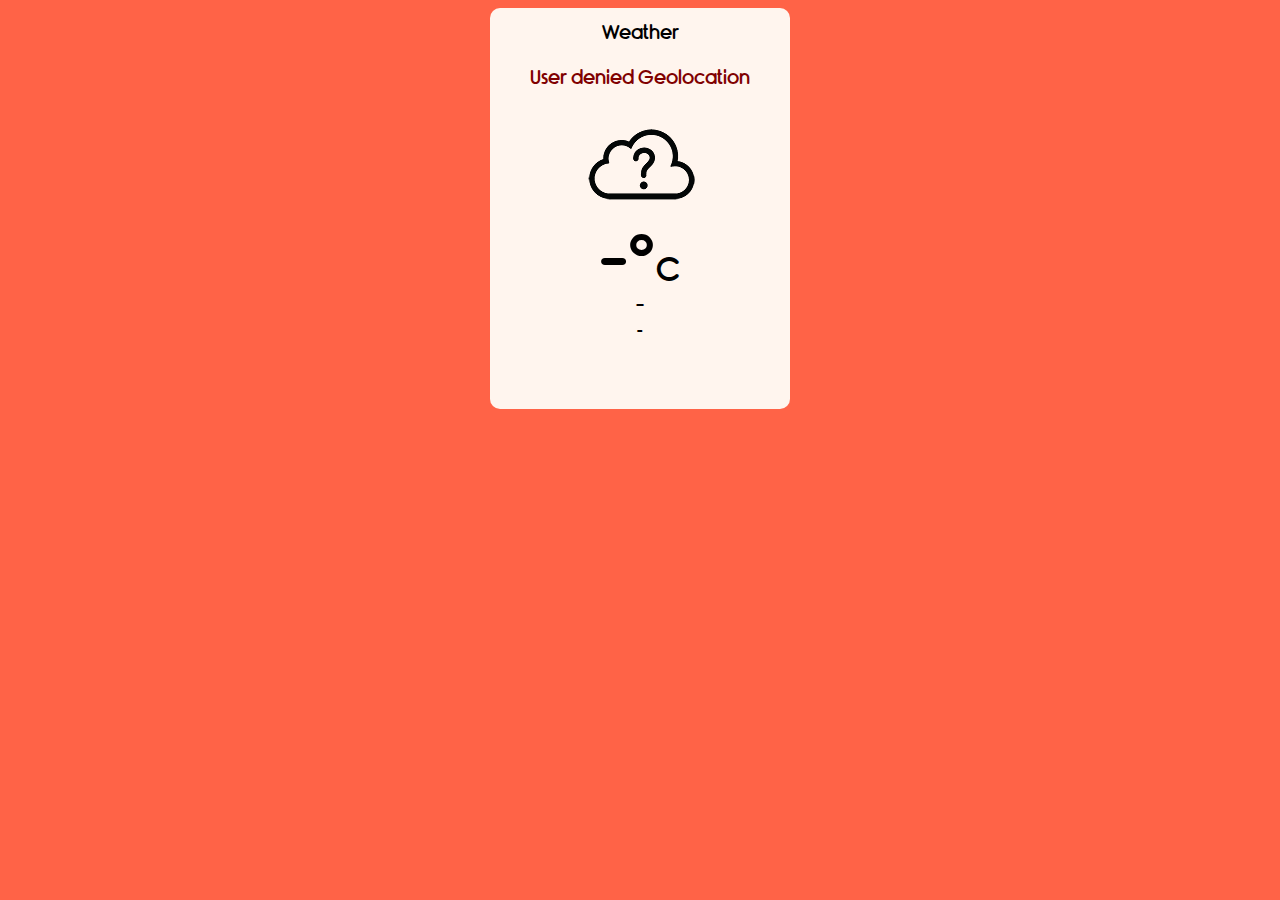
==== Project1/CombinedAPI/index.html @ 29675a27 "Merge pull request #12 from moebe-dev/Lyyte" ====
<!DOCTYPE html>
<html lang="en">

<head>
    <meta charset="UTF-8" />
    <meta name="viewport" content="width=device-width, initial-scale=1.0" />
    <title>Combined API Lyyte and Moe</title>
    <link rel="shortcut icon" type="image/png" href="icons/pine-tree.png">
    <link rel="stylesheet" href="fonts/Rimouski.css">
    <link rel="stylesheet" href="style.css">
</head>

<body>
    <div class="container">
        <div class="app-title">
            <p>Weather</p>
        </div>
        <div class="notification"></div>
        <div class="weather-container">
            <div class="weather-icon"><img src="icons/unknown.png" /></div>
            <div class="temperature-value">
                <p>-°<span>C</span></p>
            </div>
            <div class="temperature-description">
                <p>-</p>
            </div>
            <div class="location">
                <p>-</p>
            </div>
        </div>
    </div>

    <div id="Lyyte"></div>
    <script src="app.js"></script>
    <script src="https://cdnjs.cloudflare.com/ajax/libs/jquery/3.2.1/jquery.min.js"></script>
</body>

</html>
---- Project1/CombinedAPI/fonts/Rimouski.css ----
@font-face {
    font-family: 'Rimouski';
    src: url('rimouski_sb-webfont.woff2') format('woff2'),
        url('rimouski_sb-webfont.woff') format('woff');
    font-weight: normal;
    font-style: normal;
}
---- Project1/CombinedAPI/style.css ----
* {
    font-family: "Rimouski";
}

body {
    background-color: tomato;
}

.container {
    width: 300px;
    background-color:seashell;

    display: block;
    margin: 0 auto;

    border-radius: 10px;
    padding-bottom: 50px;
}

.app-title {
    width: 300px;
    height: 50px;
    border-radius: 10px 10px 0 0;
}

.app-title p {
    text-align: center;
    padding: 15px;
    margin: 0 auto;
    font-size: 1.2em;
    color: black;
}

.notification {
    background-color: seashell;
    display: none;
}

.notification p {
    color: maroon;
    font-size: 1.2em;
    margin: 0;
    text-align: center;
    padding: 10px 0;
}

.weather-container {
    width: 300px;
    height: 260px;
    background-color:seashell;
}

.weather-icon {
    width: 300px;
    height: 128px;
}

.weather-icon img {
    display: block;
    margin: 0 auto;
}

.temperature-value {
    width: 300px;
    height: 60px;
}

.temperature-value p {
    padding: 0;
    margin: 0;
    color: black;
    font-size: 4em;
    text-align: center;
    cursor: pointer;
}

.temperature-value span {
    color: black;
    font-size: 0.5em;
}

.temperature-description p {
    padding: 8px;
    margin: 0;
    color: black;
    text-align: center;
    font-size: 1.2em;
}

.location p {
    margin: 0;
    padding: 0;
    color: black;
    text-align: center;
    font-size: 0.8em;
}
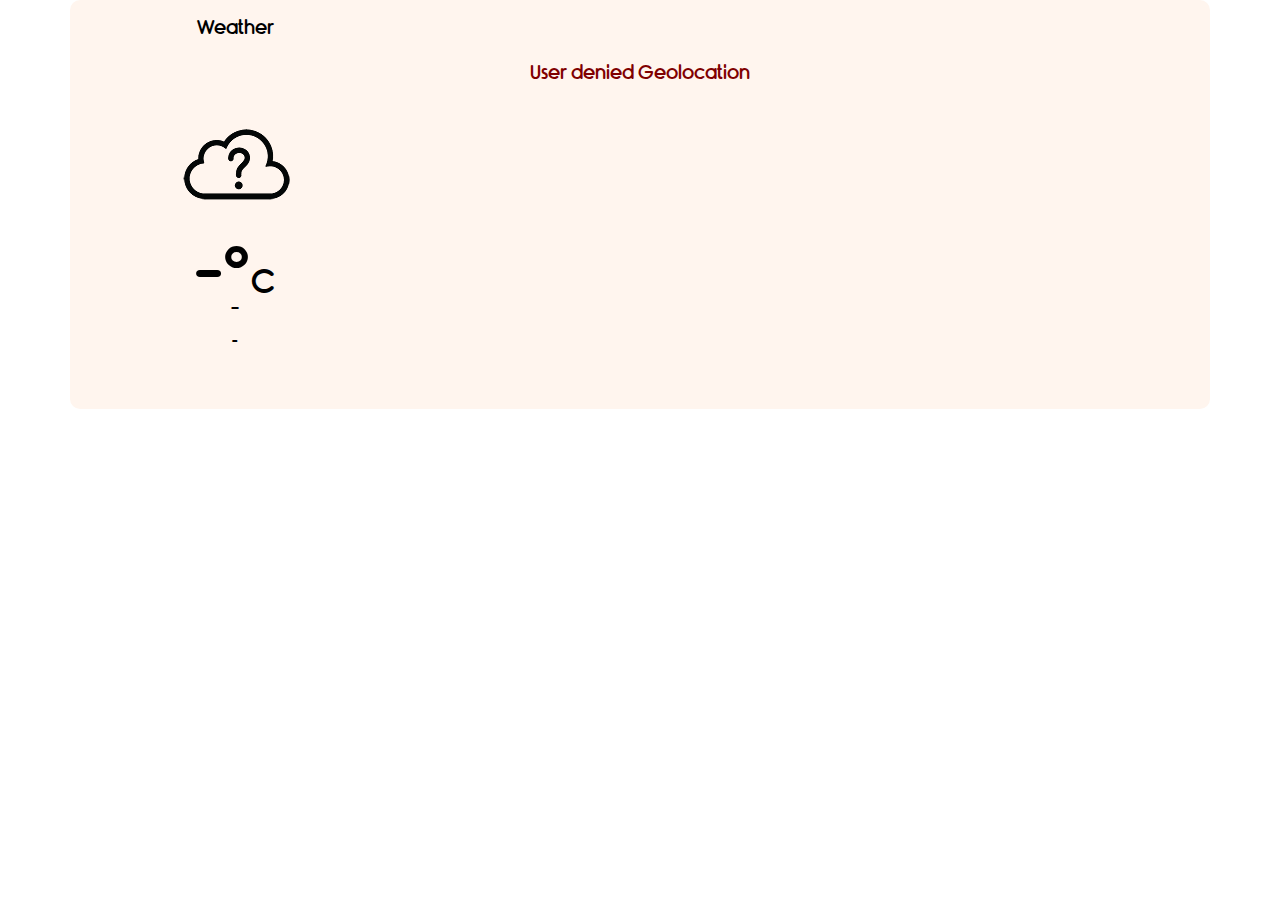
==== commit 95f230ac: "Merge pull request #13 from moebe-dev/Lyyte" ====
--- a/Project1/CombinedAPI/index.html
+++ b/Project1/CombinedAPI/index.html
@@ -8,6 +8,10 @@
     <link rel="shortcut icon" type="image/png" href="icons/pine-tree.png">
     <link rel="stylesheet" href="fonts/Rimouski.css">
     <link rel="stylesheet" href="style.css">
+    <link rel="stylesheet" href="https://stackpath.bootstrapcdn.com/bootstrap/4.4.1/css/bootstrap.min.css" integrity="sha384-Vkoo8x4CGsO3+Hhxv8T/Q5PaXtkKtu6ug5TOeNV6gBiFeWPGFN9MuhOf23Q9Ifjh" crossorigin="anonymous">
+    <link rel="stylesheet" href="css/main.css">
+    <link href="https://fonts.googleapis.com/css?family=Raleway&display=swap" rel="stylesheet">
+    <link href="https://fonts.googleapis.com/css?family=Roboto|Roboto+Mono&display=swap" rel="stylesheet">
 </head>
 
 <body>
@@ -30,7 +34,11 @@
         </div>
     </div>
 
-    <div id="Lyyte"></div>
+    <div class="row" id="Lyyte"></div>
+
+    <div ></div>
+
+    <img placeholder="https://www.gotoglamourgirl.com/wp-content/uploads/2017/03/green-yard-cover.jpg"></img> 
     <script src="app.js"></script>
     <script src="https://cdnjs.cloudflare.com/ajax/libs/jquery/3.2.1/jquery.min.js"></script>
 </body>
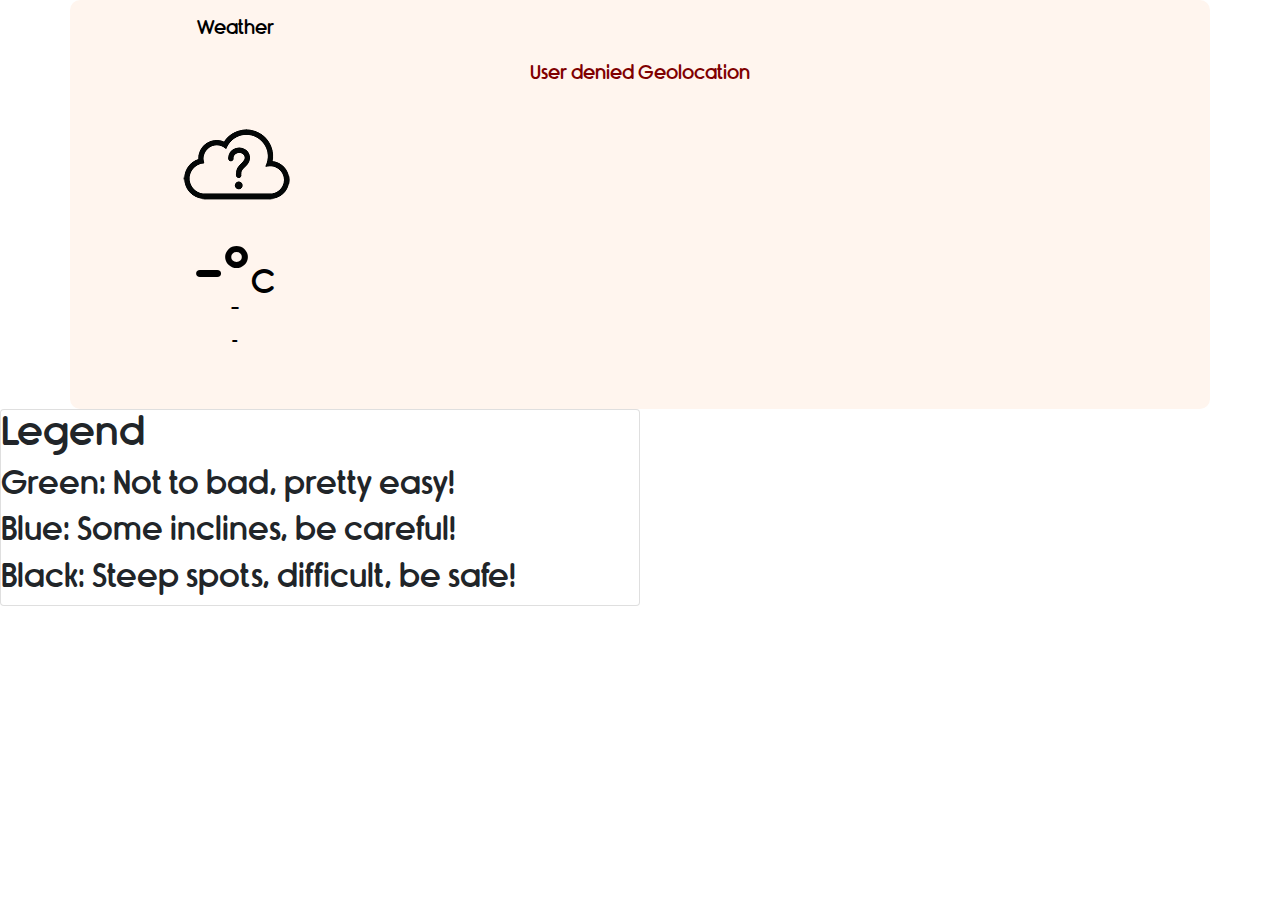
==== commit 8b8623ad: "added legend, changed cards" ====
--- a/Project1/CombinedAPI/index.html
+++ b/Project1/CombinedAPI/index.html
@@ -21,7 +21,7 @@
         </div>
         <div class="notification"></div>
         <div class="weather-container">
-            <div class="weather-icon"><img src="icons/unknown.png" /></div>
+            <div class="weather-icon"><img src="icons/unknown.png"/></div>
             <div class="temperature-value">
                 <p>-°<span>C</span></p>
             </div>
@@ -34,6 +34,17 @@
         </div>
     </div>
 
+    <div class="card" style="width: 40rem;">
+        <h1>Legend</h1>
+        <h2>Green: Not to bad, pretty easy!</h2>
+        <h2>Blue: Some inclines, be careful!</h2>
+        <h2>Black: Steep spots, difficult, be safe!</h2>
+        
+
+
+
+    </div>
+
     <div class="row" id="Lyyte"></div>
 
     <div ></div>
